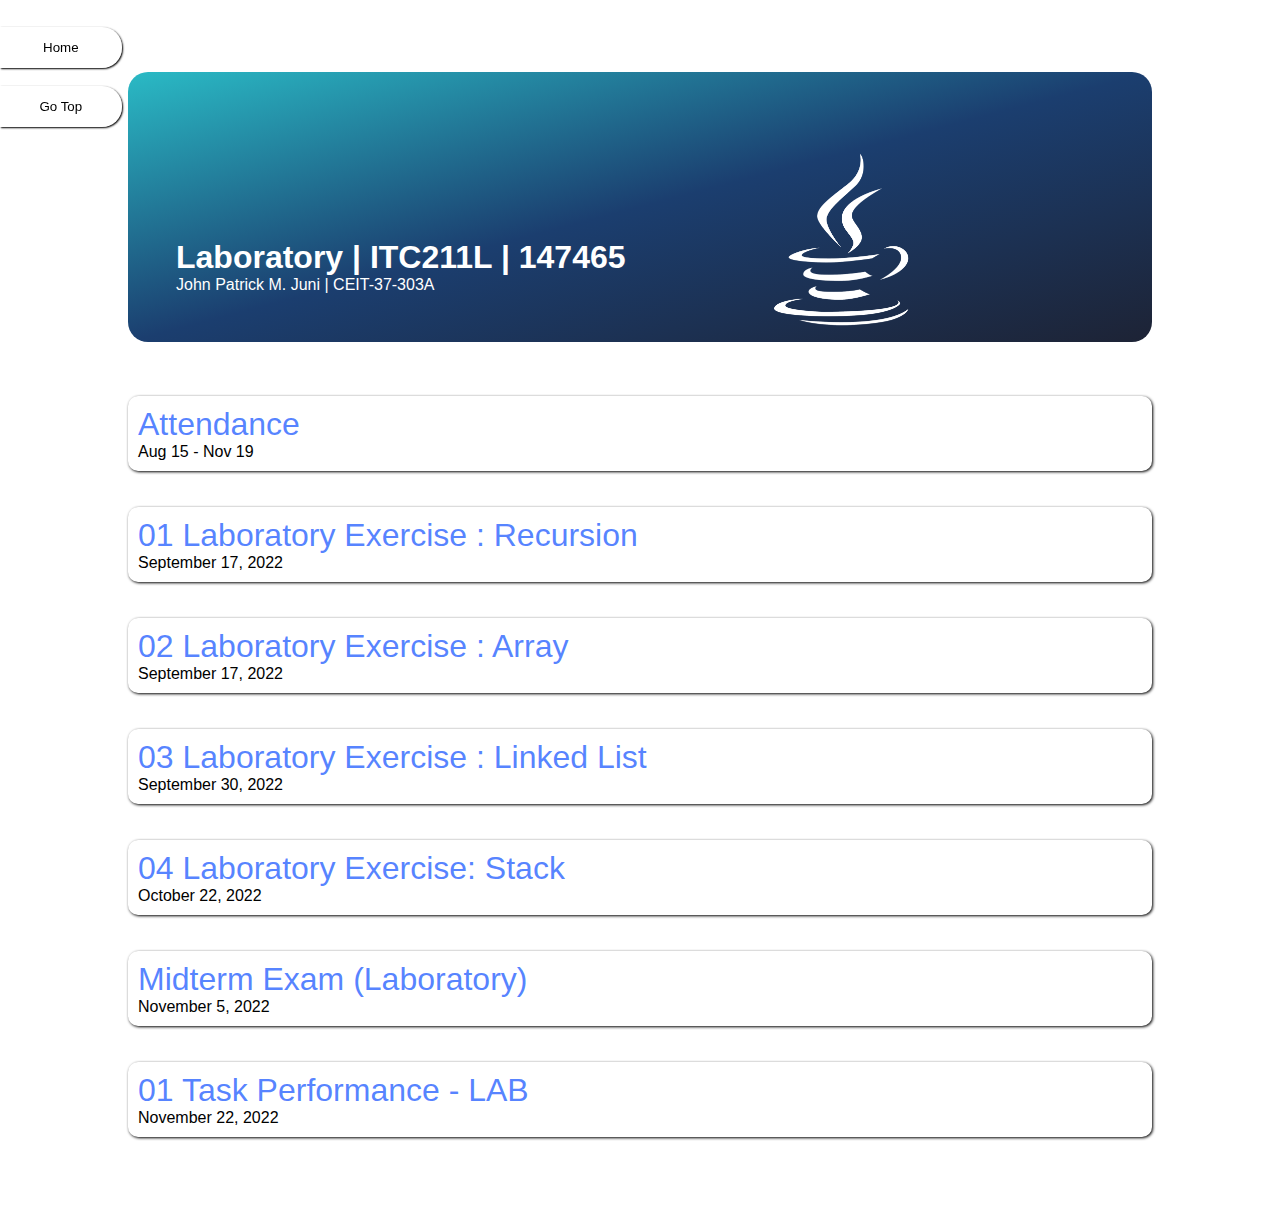
==== lab.html @ 12b2a2ef "Initial commit" ====
<!DOCTYPE html>
<html lang="en">
<head>
    <meta charset="UTF-8">
    <meta http-equiv="X-UA-Compatible" content="IE=edge">
    <meta name="viewport" content="width=device-width, initial-scale=1.0">
    <link rel="stylesheet" href="css/lale.css">
    <title>Laboratory</title>
</head>
<body>
    <div id="top"></div>
        <div class="menus">
            <a href="index.html"><button>Home</button></a>
            <a href="#top"><button>Go Top</button></a>
        </div>
    <div class="wrapper">
<br><br><br><br>

        <div class="top">
            <div>
                <h1>Laboratory | ITC211L | 147465 </h1>
                <p>John Patrick M. Juni | CEIT-37-303A</p>
                <img src="imgs/java.png" alt="" class="java">
            </div>
        </div>
<br><br><br>

        <details>
            <summary>
                    <p class="h1">Attendance</p>
                    <p>Aug 15 - Nov 19</p>
            </summary>
            <br>
            <div class="att-container">
                <div class="att-box1">
                    <ul>
                        <li>2022.0819 - Absent [Anonuevo, Constantino, Fuentes, Garcia, Juni, Montesa, Sana-ani, Santos, ValdepeÑa]</li>
                        <br>
                        <li>2022.0826 - Absent [Declaro, ValdepeÑa]</li>
                        <br>
                        <li>2022.0902 - Absent [Baladjay, Episcope, ValdepeÑa]</li>
                        <br>
                        <li>2022.0909 - Absent [Baruelo, Garcia]</li>
                        <br>
                        <li>2022.0916 - Absent [Bangcal, Constantito, Episcope]</li>
                        <br>
                        <li>2022.0923 - refer to attached pic</li>
                    </ul>
                </div> 
                <br>
                <hr>
                <br>
                <div class="att-box2">
                    <a href="imgs/LAB/Midterms/attendance/2022.0819.PNG" target="_blank">
                        <div class="atts">
                            <div class="att-pics">
                                <img src="imgs/LAB/Midterms/attendance/2022.0819.PNG" alt="">
                            </div>
                            <p>2022.0819</p>
                        </div>
                    </a>
                    <br>
                    <a href="imgs/LAB/Midterms/attendance/2022.0826.PNG" target="_blank">
                        <div class="atts">
                            <div class="att-pics">
                                <img src="imgs/LAB/Midterms/attendance/2022.0826.PNG" alt="">
                            </div>
                            <p>2022.0826</p>
                        </div>
                    </a>
                    <br>
                    <a href="imgs/LAB/Midterms/attendance/2022.0902.PNG" target="_blank">
                        <div class="atts">
                            <div class="att-pics">
                                <img src="imgs/LAB/Midterms/attendance/2022.0902.PNG" alt="">
                            </div>
                            <p>2022.0902</p>
                        </div>
                    </a>
                    <br>
                    <a href="imgs/LAB/Midterms/attendance/2022.0909.PNG" target="_blank">
                        <div class="atts">
                            <div class="att-pics">
                                <img src="imgs/LAB/Midterms/attendance/2022.0909.PNG" alt="">
                            </div>
                            <p>2022.0909</p>
                        </div>
                    </a>
                    <br>
                    <a href="imgs/LAB/Midterms/attendance/2022.0923.PNG" target="_blank">
                        <div class="atts">
                            <div class="att-pics">
                                <img src="imgs/LAB/Midterms/attendance/2022.0923.PNG" alt="">
                            </div>
                            <p>2022.0923</p>
                        </div>
                    </a>

                </div>
            </div>
        </details> 
<br>
<br>
        <details>
            <summary>
                    <p class="h1">01 Laboratory Exercise : Recursion</p>
                    <p>September 17, 2022</p>
            </summary>
            <br>
            <div class="container">
                <div class="box2">
                    <a href="imgs/LAB/Midterms/Recursion.png" target="_blank"><img src="imgs/LAB/Midterms/Recursion.png" alt=""></a>
                </div>
                <div class="box1">
                    <p>In this Exercise we recorded ourselves while trying to figure out how to program the Tower of Hanoi and 4 letter anagram.</p>
                </div>  
            </div>
        </details>     
<br>
<br>
        <details>
            <summary>
                <p class="h1">02 Laboratory Exercise : Array</p>
                <p>September 17, 2022</p>
            </summary>
            <br>
            <div class="container">
                <div class="box1">
                    <p>In this Exercise we are task to use 3d array in order to display a row and collumn or elements and also to display a tabular form of grading calculators</p>
                </div>
                <div class="box2">
                    <a href="imgs/LAB/Midterms/Array.png" target="_blank"><img src="imgs/LAB/Midterms/Array.png" alt=""></a>
                </div>  
            </div>
        </details> 
<br>
<br>
        <details>
            <summary>
                <p class="h1">03 Laboratory Exercise : Linked List</p>
                <p>September 30, 2022</p>
            </summary>
            <br>
            <div class="container">
                <div class="box2">
                    <a href="imgs/LAB/Midterms/Linked-List.png" target="_blank"><img src="imgs/LAB/Midterms/Linked-List.png" alt=""></a>
                </div>
                <div class="box1">
                    <p>Legimately struggled with this one no idea what I was doing so I looked in the source every time I forget what to do next.</p>
                </div>  
            </div>
        </details>
<br>
<br>
        <details>
            <summary>
                <p class="h1">04 Laboratory Exercise: Stack</p>
                <p>October 22, 2022</p>
            </summary>
            <br>
            <div class="container">
                <div class="box1">
                    <p>I was absent when this was lectured so I had no idea what I was doing. But we used Stack to reverse the words that was inputted.</p>
                </div> 
                <div class="box2">
                    <a href="imgs/LAB/Midterms/Stack.png" target="_blank"><img src="imgs/LAB/Midterms/Stack.png" alt=""></a>
                </div> 
            </div>
        </details>
<br>
<br>
        <details>
            <summary>
                <p class="h1">Midterm Exam (Laboratory)</p>
                <p>November 5, 2022</p>
            </summary>
            <br>
            <div class="container">
                <div class="box2">
                    <a href="imgs/LAB/Midterms/midter.png" target="_blank"><img src="imgs/LAB/Midterms/midter.png" alt=""></a>
                </div>
                <div class="box1">
                    <p>I picked the easy one cuz I'm that smort.</p>
                </div>  
            </div>
        </details>
<br>
<br>
        <details>
            <summary>
                <p class="h1">01 Task Performance - LAB</p>
                <p>November 22, 2022</p>
            </summary>
            <br>
            <div class="container">
                <div class="box1">
                    <p>The hardest part about this is finding a good research paper to use. Although it was hard I managed to finish in time. We are tasked to reveiw a research paper that focuses on Data Structure and Algorithm.</p>
                </div> 
                <div class="box2">
                    <a href="imgs/LAB/Finals/01 Task Performance - LAB.png" target="_blank"><img src="imgs/LAB/Finals/01 Task Performance - LAB.png" alt=""></a>
                </div> 
            </div>
        </details>




    </div>




<br><br><br><br><br>
</body>
</html>
---- css/lale.css ----
*{
    margin: 0;
    padding: 0;
    scroll-behavior: smooth;
}
body {
    height: 100%;
    font-family: sans-serif;
    background-attachment: fixed;
    
}
.main {
    height: 99%;
}
.menus {
    margin-top: 3vh;
    width: 10%;
    position: fixed;
    top: 0;
    left: 0;
}
.menus a button {
    margin-bottom: 2vh;
    width: 95%;
    padding: 13px;
    background-color: rgba(255, 255, 255, 0.5) ;
    text-decoration: none;
    border-radius: 0 20px 20px 0;
    border: 0px solid beige;
    box-shadow: 1px 1px 2px black;
}
.wrapper {
    width: 80%;
    margin: auto;
}
.top {
    border-radius: 20px;
    height: 30vh;
    width: 100%;
    display: flex;
    align-items: flex-end;
    background-image: linear-gradient(to bottom right, #2abac5,#1b3e6f, #1d2335); 
}
.top div {
    color: white;
    padding: 3rem;
    position: relative;
    width: 100%;   
}
.att-box1 ul {
    list-style: none;
}
.att-box2 a {
    text-decoration: none;
}
.atts{
    display: flex;
    align-items: center;
    border-radius: 5px;
    box-shadow: 1px 1px 2px black;
}
.att-pics {
    width: 10%;
}
.atts p {
    margin-left: 10px;
    color: black;
}
.att-pics img {
    width: 100%;
    border-radius: 5px;
}
.java {
    position: absolute;
    width: 20%;
    z-index: 1;
    right: 20%;
    bottom: 0;
}
details {
    padding: 15px;
    border-radius: 10px;
    box-shadow: 1px 1px 3px black;
}
summary {
    list-style: none;
}
.h1 {
    font-size: 2rem ;
    color: #2962ffc8;
}
.container {
    display: flex;
}
.container div {
    width: 45%;
    margin: auto;
}
.box1 {
    color: black;
}
.box2 img {
    width: 100%;
}


details:hover {
    background-color: #e8f0fe;
}
.menus a button:hover {
    background-color: #eeee;
}

details {
    padding: 10px;
}
  
details summary {
cursor: pointer;
transition: 500ms ease-out;
}

details[open] summary {
    margin-bottom: 10px;
}
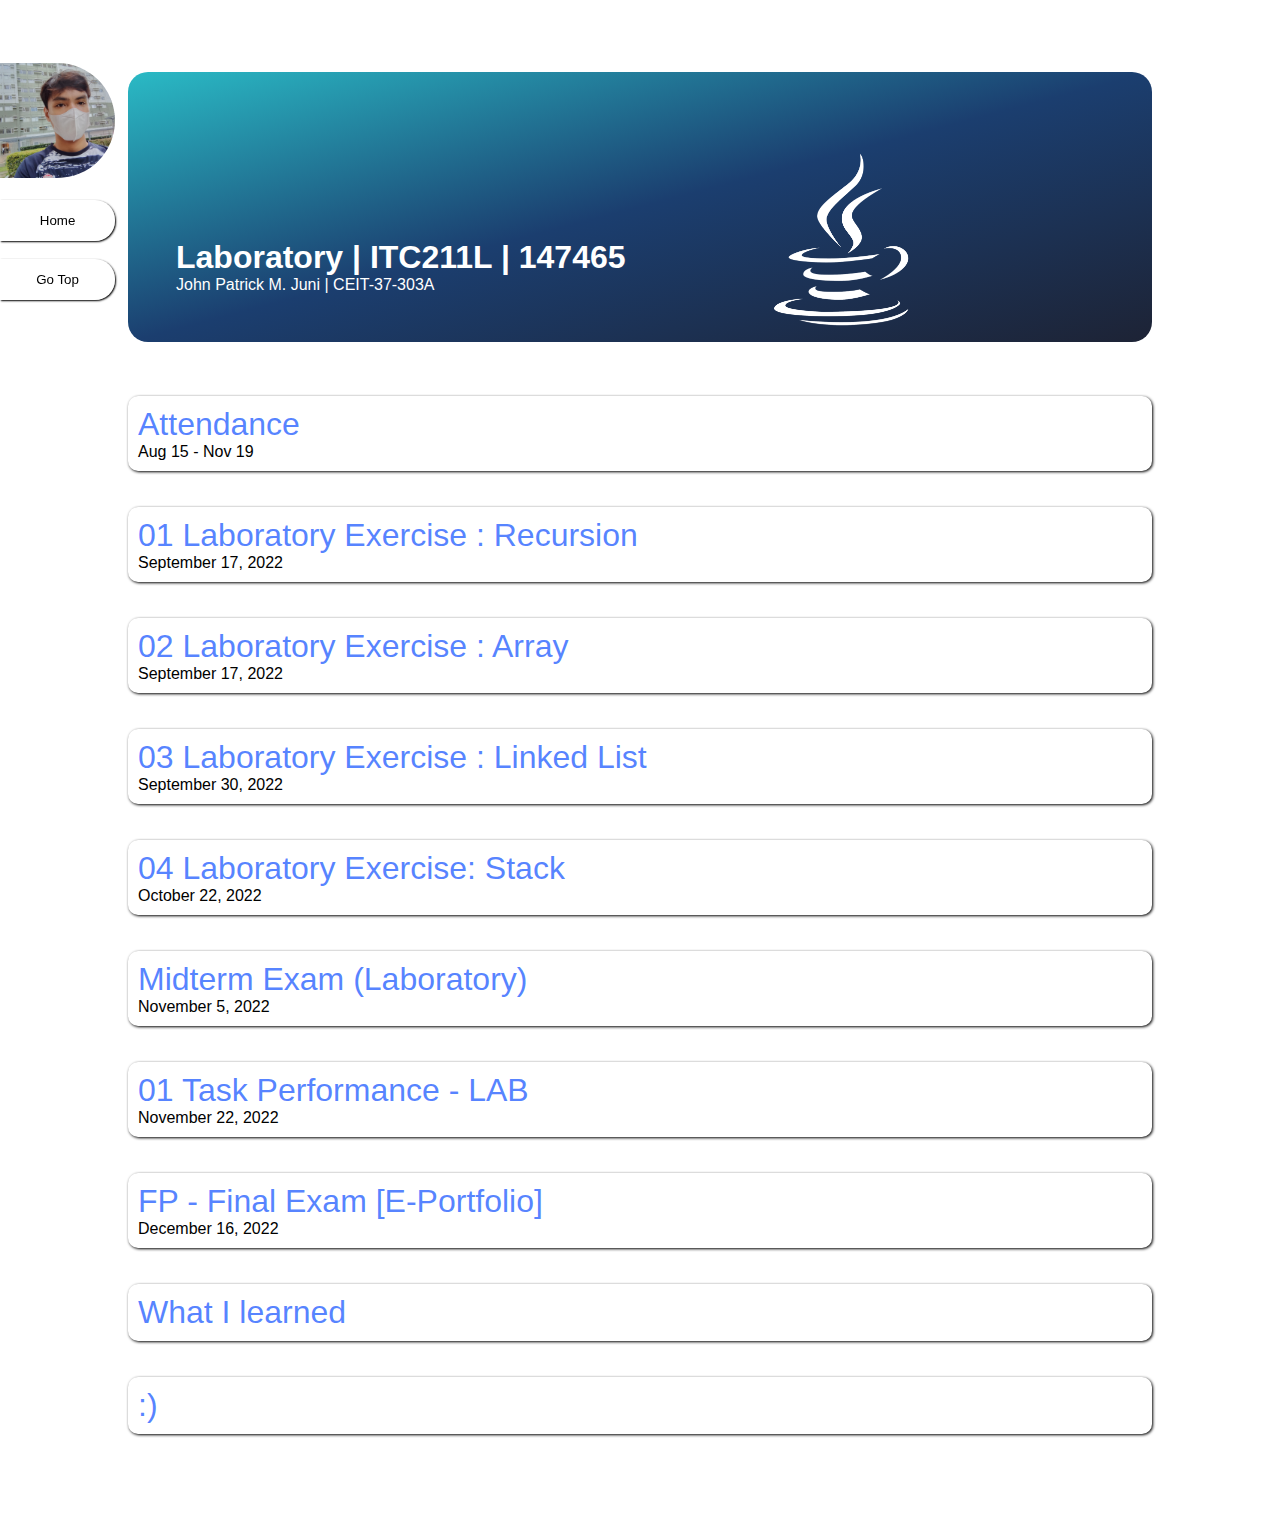
==== commit 6cce0783: "Picture" ====
--- a/lab.html
+++ b/lab.html
@@ -10,6 +10,10 @@
 <body>
     <div id="top"></div>
         <div class="menus">
+            <div>
+                <br><br>
+                <img src="imgs/IMG_20221112_164252 (1).jpg" alt="">
+            </div>
             <a href="index.html"><button>Home</button></a>
             <a href="#top"><button>Go Top</button></a>
         </div>
@@ -201,8 +205,51 @@
                 </div> 
             </div>
         </details>
-
-
+<br>
+<br>
+        <details>
+            <summary>
+                <p class="h1">FP - Final Exam [E-Portfolio]</p>
+                <p>December 16, 2022</p>
+            </summary>
+            <br>
+            <div class="container">
+                <div class="box1">
+                    <p>I'm always lack imagination so I based the design in the thing that I always check.... The Google Classroom. The e-portfolio is a compilation of all the task we did during the entire course of the semester.</p>
+                </div> 
+                <div class="box2">
+                    <a href="imgs/LAB/Finals/Finals.png" target="_blank"><img src="imgs/LAB/Finals/Finals.png" alt=""></a>
+                </div> 
+            </div>
+        </details>
+<br>
+<br>
+        <details>
+            <summary>
+                <p class="h1">What I learned</p>
+            </summary>
+            <br>
+            <div class="container">
+                <div class="box2">
+                    <a href="imgs/LEC/Finals/ss.png" target="_blank"><img src="imgs/LEC/Finals/ss.png" alt=""></a>
+                </div> 
+                <div class="box1">
+                    <p>In this entire semester I learned that how to properly manage my time in order to be on time and ready to go, this course taught alot of thing regarding data structure and algot=rithm. The thing is I dont really see myself as software engineer but its always good to have extra, even I might not be that Interested. This subject has taught alot.</p>
+                </div> 
+            </div>
+        </details>
+<br>
+<br>
+        <details>
+            <summary>
+                <p class="h1">:)</p>
+            </summary>
+            <br> 
+                <div class="box2">
+                    <a href="imgs/class.jpg" target="_blank"><img src="imgs/class.jpg" alt=""></a>
+                </div> 
+            </div>
+        </details>
 
 
     </div>
--- a/css/lale.css
+++ b/css/lale.css
@@ -19,9 +19,14 @@
     top: 0;
     left: 0;
 }
+.menus img {
+    width: 90%;
+    border-radius: 0 50% 50% 0;
+    margin-bottom: 2vh;
+}
 .menus a button {
     margin-bottom: 2vh;
-    width: 95%;
+    width: 90%;
     padding: 13px;
     background-color: rgba(255, 255, 255, 0.5) ;
     text-decoration: none;
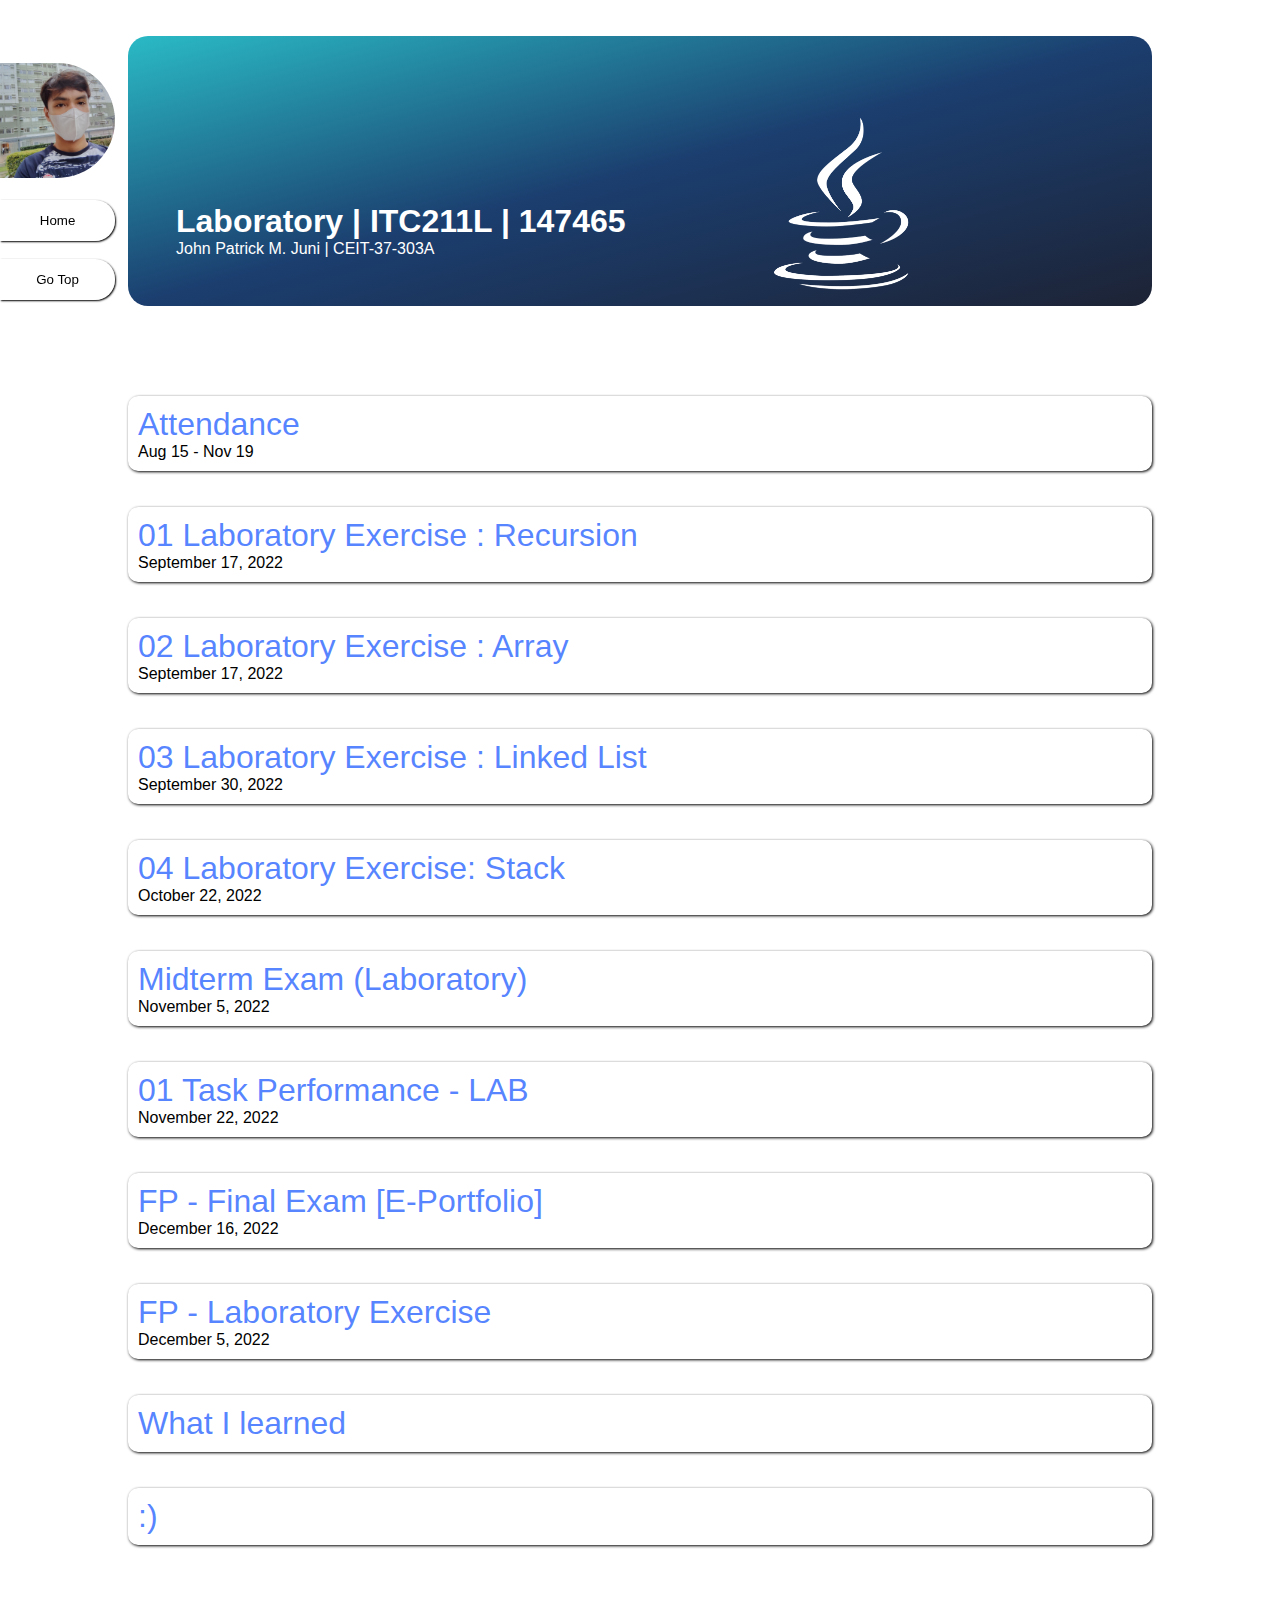
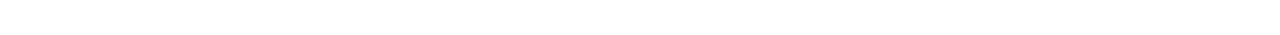
==== commit 6add8bc4: "Responsive" ====
--- a/lab.html
+++ b/lab.html
@@ -18,7 +18,7 @@
             <a href="#top"><button>Go Top</button></a>
         </div>
     <div class="wrapper">
-<br><br><br><br>
+<br><br>
 
         <div class="top">
             <div>
@@ -28,7 +28,11 @@
             </div>
         </div>
 <br><br><br>
-
+        <div class="hdiv">
+            <a href="index.html" class="hlink"><button class="h1 home-butt">Home</button></a>
+        </div>
+        <br>
+        <br>
         <details>
             <summary>
                     <p class="h1">Attendance</p>
@@ -99,6 +103,134 @@
                             <p>2022.0923</p>
                         </div>
                     </a>
+                </div>
+                <div class="other-atts">
+                    <div class="other-pics">
+                        <a href="imgs/attendance/1.png" target="_blank"><img src="imgs/attendance/1.png" alt=""></a>                                
+                    </div>
+                    <div class="other-pics">
+                        <a href="imgs/attendance/2.png" target="_blank"><img src="imgs/attendance/2.png" alt=""></a>                                
+                    </div>
+                    <div class="other-pics">
+                        <a href="imgs/attendance/3.png" target="_blank"><img src="imgs/attendance/3.png" alt=""></a>                                
+                    </div>
+                    <div class="other-pics">
+                        <a href="imgs/attendance/4.png" target="_blank"><img src="imgs/attendance/4.png" alt=""></a>                                
+                    </div>
+                    <div class="other-pics">
+                        <a href="imgs/attendance/5.png" target="_blank"><img src="imgs/attendance/5.png" alt=""></a>                                
+                    </div>
+                    <div class="other-pics">
+                        <a href="imgs/attendance/6.png" target="_blank"><img src="imgs/attendance/6.png" alt=""></a>                                
+                    </div>
+                    <div class="other-pics">
+                        <a href="imgs/attendance/7.png" target="_blank"><img src="imgs/attendance/7.png" alt=""></a>                                
+                    </div>
+                    <div class="other-pics">
+                        <a href="imgs/attendance/8.png" target="_blank"><img src="imgs/attendance/9.png" alt=""></a>                                
+                    </div>
+                    <div class="other-pics">
+                        <a href="imgs/attendance/10.png" target="_blank"><img src="imgs/attendance/10.png" alt=""></a>                                
+                    </div>
+                    <div class="other-pics">
+                        <a href="imgs/attendance/11.png" target="_blank"><img src="imgs/attendance/11.png" alt=""></a>                                
+                    </div>
+                    <div class="other-pics">
+                        <a href="imgs/attendance/12.png" target="_blank"><img src="imgs/attendance/12.png" alt=""></a>                                
+                    </div>
+                    <div class="other-pics">
+                        <a href="imgs/attendance/13.png" target="_blank"><img src="imgs/attendance/13.png" alt=""></a>                                
+                    </div>
+                    <div class="other-pics">
+                        <a href="imgs/attendance/14.png" target="_blank"><img src="imgs/attendance/14.png" alt=""></a>                                
+                    </div>
+                    <div class="other-pics">
+                        <a href="imgs/attendance/15.png" target="_blank"><img src="imgs/attendance/15.png" alt=""></a>                                
+                    </div>
+                    <div class="other-pics">
+                        <a href="imgs/attendance/16.png" target="_blank"><img src="imgs/attendance/16.png" alt=""></a>                                
+                    </div>
+                    <div class="other-pics">
+                        <a href="imgs/attendance/17.png" target="_blank"><img src="imgs/attendance/17.png" alt=""></a>                                
+                    </div>
+                    <div class="other-pics">
+                        <a href="imgs/attendance/18.png" target="_blank"><img src="imgs/attendance/18.png" alt=""></a>                                
+                    </div>
+                    <div class="other-pics">
+                        <a href="imgs/attendance/19.png" target="_blank"><img src="imgs/attendance/19.png" alt=""></a>                                
+                    </div>
+                    <div class="other-pics">
+                        <a href="imgs/attendance/20.png" target="_blank"><img src="imgs/attendance/20.png" alt=""></a>                                
+                    </div>
+                    <div class="other-pics">
+                        <a href="imgs/attendance/21.png" target="_blank"><img src="imgs/attendance/21.png" alt=""></a>                                
+                    </div>
+                    <div class="other-pics">
+                        <a href="imgs/attendance/22.png" target="_blank"><img src="imgs/attendance/22.png" alt=""></a>                                
+                    </div>
+                    <div class="other-pics">
+                        <a href="imgs/attendance/23.png" target="_blank"><img src="imgs/attendance/23.png" alt=""></a>                                
+                    </div>
+                    <div class="other-pics">
+                        <a href="imgs/attendance/24.png" target="_blank"><img src="imgs/attendance/24.png" alt=""></a>                                
+                    </div>
+                    <div class="other-pics">
+                        <a href="imgs/attendance/25.png" target="_blank"><img src="imgs/attendance/25.png" alt=""></a>                                
+                    </div>
+                    <div class="other-pics">
+                        <a href="imgs/attendance/26.png" target="_blank"><img src="imgs/attendance/26.png" alt=""></a>                                
+                    </div>
+                    <div class="other-pics">
+                        <a href="imgs/attendance/27.png" target="_blank"><img src="imgs/attendance/27.png" alt=""></a>                                
+                    </div>
+                    <div class="other-pics">
+                        <a href="imgs/attendance/28.png" target="_blank"><img src="imgs/attendance/28.png" alt=""></a>                                
+                    </div>
+                    <div class="other-pics">
+                        <a href="imgs/attendance/29.png" target="_blank"><img src="imgs/attendance/29.png" alt=""></a>                                
+                    </div>
+                    <div class="other-pics">
+                        <a href="imgs/attendance/30.png" target="_blank"><img src="imgs/attendance/30.png" alt=""></a>                                
+                    </div>
+                    <div class="other-pics">
+                        <a href="imgs/attendance/31.png" target="_blank"><img src="imgs/attendance/31.png" alt=""></a>                                
+                    </div>
+                    <div class="other-pics">
+                        <a href="imgs/attendance/32.png" target="_blank"><img src="imgs/attendance/32.png" alt=""></a>                                
+                    </div>
+                    <div class="other-pics">
+                        <a href="imgs/attendance/33.png" target="_blank"><img src="imgs/attendance/33.png" alt=""></a>                                
+                    </div>
+                    <div class="other-pics">
+                        <a href="imgs/attendance/34.png" target="_blank"><img src="imgs/attendance/34.png" alt=""></a>                                
+                    </div>
+                    <div class="other-pics">
+                        <a href="imgs/attendance/35.png" target="_blank"><img src="imgs/attendance/35.png" alt=""></a>                                
+                    </div>
+                    <div class="other-pics">
+                        <a href="imgs/attendance/36.png" target="_blank"><img src="imgs/attendance/36.png" alt=""></a>                                
+                    </div>
+                    <div class="other-pics">
+                        <a href="imgs/attendance/37.png" target="_blank"><img src="imgs/attendance/37.png" alt=""></a>                                
+                    </div>
+                    <div class="other-pics">
+                        <a href="imgs/attendance/38.png" target="_blank"><img src="imgs/attendance/38.png" alt=""></a>                                
+                    </div>
+                    <div class="other-pics">
+                        <a href="imgs/attendance/39.png" target="_blank"><img src="imgs/attendance/39.png" alt=""></a>                                
+                    </div>
+                    <div class="other-pics">
+                        <a href="imgs/attendance/40.png" target="_blank"><img src="imgs/attendance/40.png" alt=""></a>                                
+                    </div>
+                    <div class="other-pics">
+                        <a href="imgs/attendance/43.png" target="_blank"><img src="imgs/attendance/40.png" alt=""></a>                                
+                    </div>
+                    <div class="other-pics">
+                        <a href="imgs/attendance/43.png" target="_blank"><img src="imgs/attendance/40.png" alt=""></a>                                
+                    </div>
+                    <div class="other-pics">
+                        <a href="imgs/attendance/43.png" target="_blank"><img src="imgs/attendance/40.png" alt=""></a>                                
+                    </div>
 
                 </div>
             </div>
@@ -226,6 +358,23 @@
 <br>
         <details>
             <summary>
+                <p class="h1">FP - Laboratory Exercise</p>
+                <p>December 5, 2022</p>
+            </summary>
+            <br>
+            <div class="container">
+                <div class="box1">
+                    <p>We used Sort Algorithm.</p>
+                </div> 
+                <div class="box2">
+                    <a href="imgs/LAB/Finals/FP - Laboratory Exercise.png" target="_blank"><img src="imgs/LAB/Finals/FP - Laboratory Exercise.png" alt=""></a>
+                </div> 
+            </div>
+        </details>
+<br>
+<br>
+        <details>
+            <summary>
                 <p class="h1">What I learned</p>
             </summary>
             <br>
@@ -234,7 +383,7 @@
                     <a href="imgs/LEC/Finals/ss.png" target="_blank"><img src="imgs/LEC/Finals/ss.png" alt=""></a>
                 </div> 
                 <div class="box1">
-                    <p>In this entire semester I learned that how to properly manage my time in order to be on time and ready to go, this course taught alot of thing regarding data structure and algot=rithm. The thing is I dont really see myself as software engineer but its always good to have extra, even I might not be that Interested. This subject has taught alot.</p>
+                    <p>In this entire semester I learned that how to properly manage my time in order to be on time and ready to go, this course taught alot of thing regarding data structure and algotrithm. The thing is I dont really see myself as software engineer but its always good to have extra. This subject has taught alot.</p>
                 </div> 
             </div>
         </details>
@@ -253,10 +402,6 @@
 
 
     </div>
-
-
-
-
 <br><br><br><br><br>
 </body>
 </html>--- a/css/lale.css
+++ b/css/lale.css
@@ -75,6 +75,25 @@
     width: 100%;
     border-radius: 5px;
 }
+.other-atts {
+    display: flex;
+    flex-wrap: wrap;
+    justify-content: center;
+    height:  50vh;
+    overflow: scroll;
+}
+.other-pics {
+    width: calc(100%/6);
+    margin: 10px;
+}
+.other-pics div {
+    width: 100%;
+}
+.other-pics a img {
+    width: 100%;
+    margin: 10px;
+}
+
 .java {
     position: absolute;
     width: 20%;
@@ -82,6 +101,21 @@
     right: 20%;
     bottom: 0;
 }
+.hdiv {
+    width: 100px;
+}
+.hlink {
+    text-decoration: none;
+}
+.home-butt {
+    padding: 15px;
+    border-radius: 10px;
+    border: 0px solid black;
+    box-shadow: 1px 1px 3px black;
+    cursor: pointer;
+    background-color: white;
+    display: none;
+}
 details {
     padding: 15px;
     border-radius: 10px;
@@ -97,18 +131,38 @@
 .container {
     display: flex;
 }
-.container div {
+.layout20 {
+    flex-direction: column;
+}
+.box1 {
     width: 45%;
     margin: auto;
 }
+.box2 {
+    width: 45%;
+    margin: auto;
+}
+.layout2 {
+    display: flex;
+    width: 90%;
+}
+.layout2 img{
+    width: 100%;    
+}
 .box1 {
     color: black;
 }
+.box1 img {
+    width: 50%;
+}
 .box2 img {
     width: 100%;
 }
 
 
+.home-butt:hover {
+    background-color: #eeee;
+}
 details:hover {
     background-color: #e8f0fe;
 }
@@ -127,4 +181,46 @@
 
 details[open] summary {
     margin-bottom: 10px;
+}
+
+.gt {
+    position: fixed;
+    right: 10px;
+    bottom: 10px;
+}
+.gt a .h1 {
+    font-size: 1rem;
+}
+
+
+@media (max-width: 760px) {
+    .h1 {
+        font-size: 1.5rem;
+    }
+    .menus {
+        display: none;
+    }
+    .wrapper {
+        width: 95vw;
+    }
+    .home-butt {
+        display: block;
+    }
+    .other-pics {
+        width: calc(100%/3);
+        margin: 10px;
+    }
+    .box1 img {
+        display: none;
+    }
+    .container {
+        display: flex;
+        flex-direction: column;
+    }
+    .box1 {
+        width: 100%;
+    }
+    .box2 {
+        width: 100%;
+    }
 }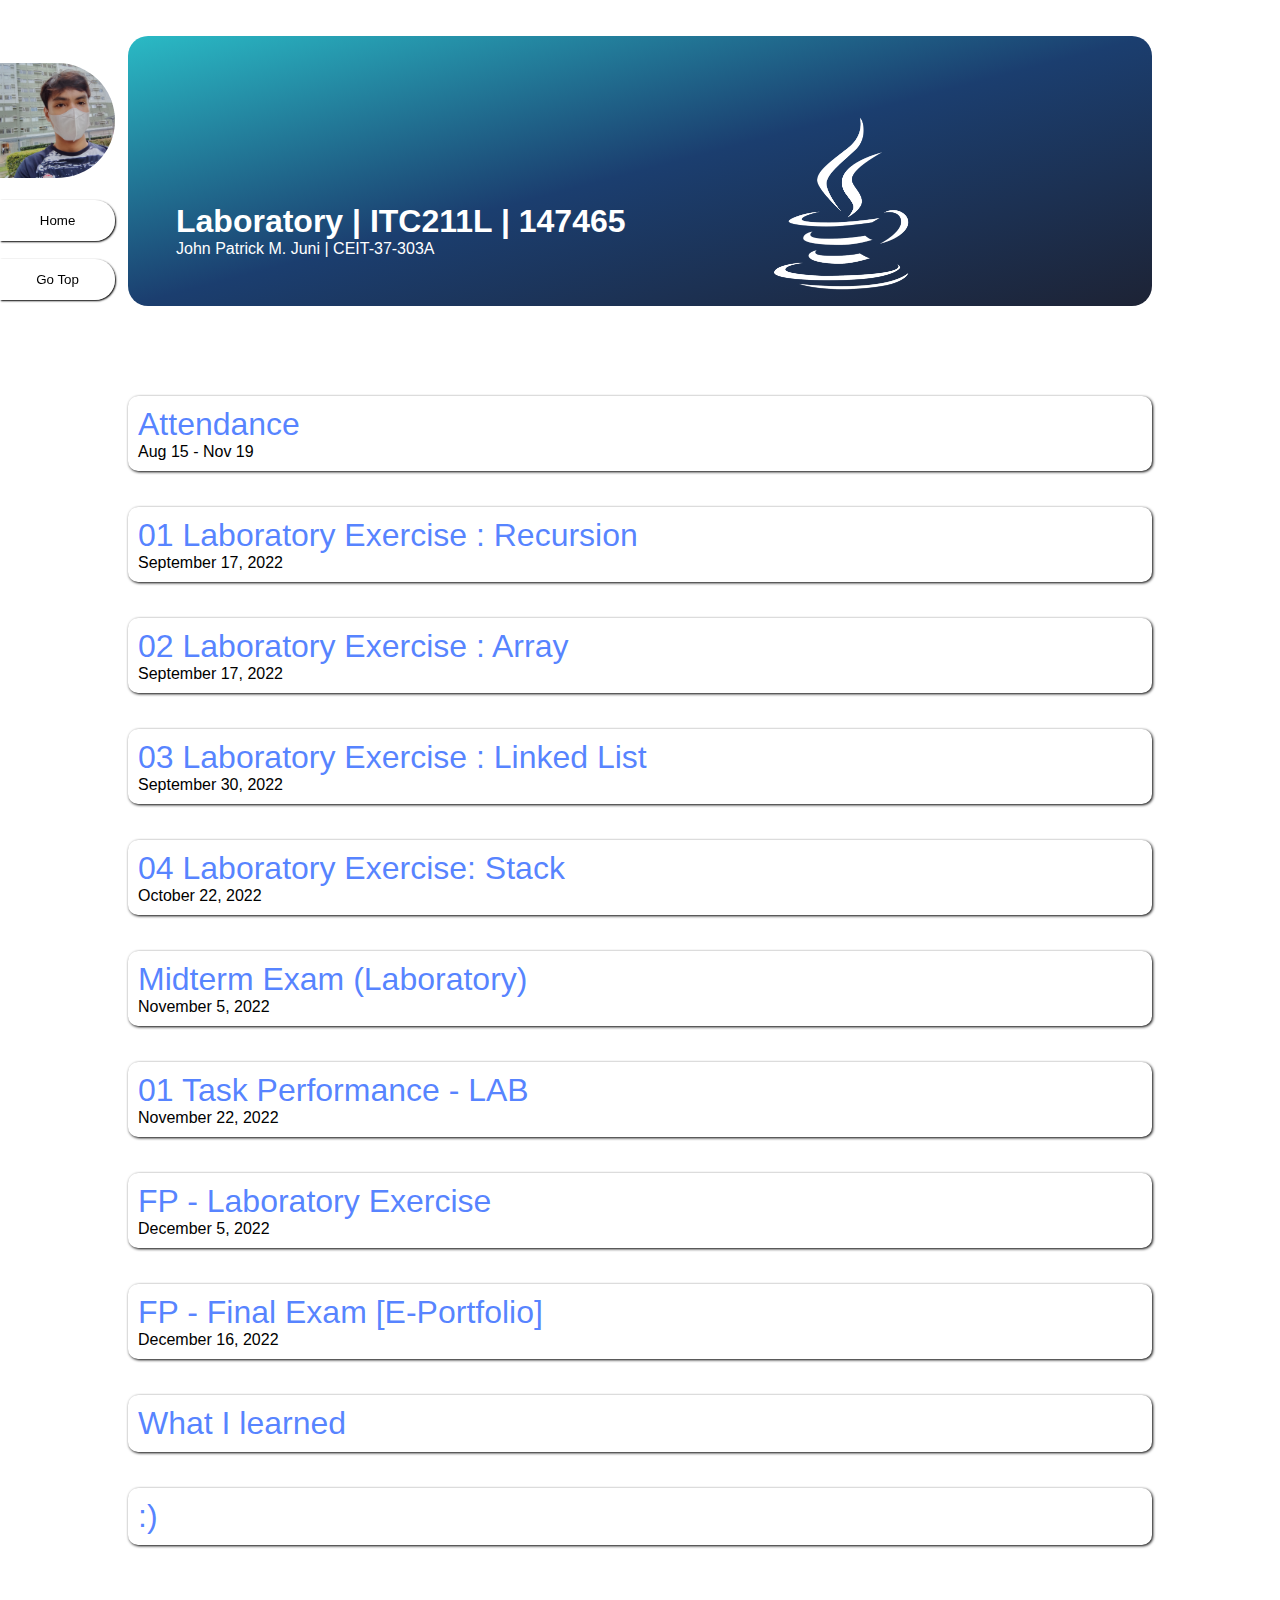
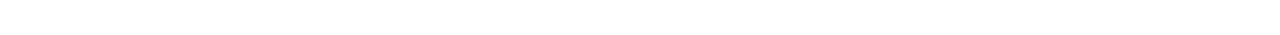
==== commit d550692c: "moved" ====
--- a/lab.html
+++ b/lab.html
@@ -341,6 +341,23 @@
 <br>
         <details>
             <summary>
+                <p class="h1">FP - Laboratory Exercise</p>
+                <p>December 5, 2022</p>
+            </summary>
+            <br>
+            <div class="container">
+                <div class="box1">
+                    <p>We used Sort Algorithm.</p>
+                </div> 
+                <div class="box2">
+                    <a href="imgs/LAB/Finals/FP - Laboratory Exercise.png" target="_blank"><img src="imgs/LAB/Finals/FP - Laboratory Exercise.png" alt=""></a>
+                </div> 
+            </div>
+        </details>
+<br>
+<br>
+        <details>
+            <summary>
                 <p class="h1">FP - Final Exam [E-Portfolio]</p>
                 <p>December 16, 2022</p>
             </summary>
@@ -356,23 +373,7 @@
         </details>
 <br>
 <br>
-        <details>
-            <summary>
-                <p class="h1">FP - Laboratory Exercise</p>
-                <p>December 5, 2022</p>
-            </summary>
-            <br>
-            <div class="container">
-                <div class="box1">
-                    <p>We used Sort Algorithm.</p>
-                </div> 
-                <div class="box2">
-                    <a href="imgs/LAB/Finals/FP - Laboratory Exercise.png" target="_blank"><img src="imgs/LAB/Finals/FP - Laboratory Exercise.png" alt=""></a>
-                </div> 
-            </div>
-        </details>
-<br>
-<br>
+        
         <details>
             <summary>
                 <p class="h1">What I learned</p>
